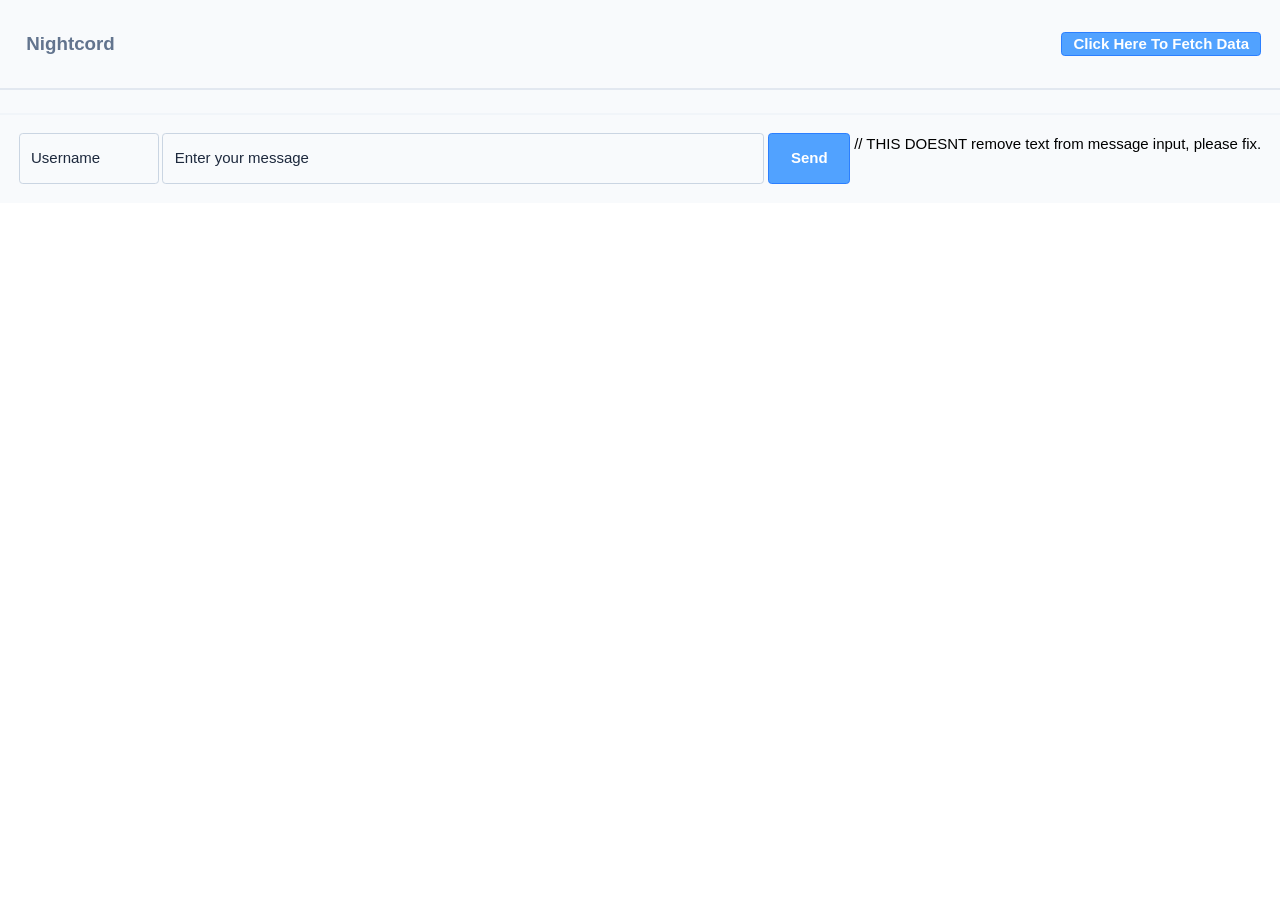
==== Lesson47aDiscord/index.html @ 85678cd6 "bug list for the next day." ====
<!DOCTYPE html>
<html>
<head>
<title>Nightcord</title>
<meta charset="UTF-8">
<meta name="viewport" content="width=device-width, initial-scale=1">
<link rel="stylesheet" href="https://www.w3schools.com/w3css/4/w3.css">
<style>/*! tailwindcss v4.2.2 | MIT License | https://tailwindcss.com */
@layer properties;
@layer theme, base, components, utilities;
@layer theme {
  :root, :host {
    --font-sans: ui-sans-serif, system-ui, sans-serif, 'Apple Color Emoji', 'Segoe UI Emoji', 'Segoe UI Symbol',
    'Noto Color Emoji';
    --font-mono: ui-monospace, SFMono-Regular, Menlo, Monaco, Consolas, 'Liberation Mono', 'Courier New',
    monospace;
    --color-blue-200: oklch(88.2% 0.059 254.128);
    --color-blue-400: oklch(70.7% 0.165 254.624);
    --color-blue-500: oklch(62.3% 0.214 259.815);
    --color-slate-50: oklch(98.4% 0.003 247.858);
    --color-slate-100: oklch(96.8% 0.007 247.896);
    --color-slate-200: oklch(92.9% 0.013 255.508);
    --color-slate-300: oklch(86.9% 0.022 252.894);
    --color-slate-400: oklch(70.4% 0.04 256.788);
    --color-slate-500: oklch(55.4% 0.046 257.417);
    --color-slate-800: oklch(27.9% 0.041 260.031);
    --color-white: #fff;
    --spacing: 0.25rem;
    --text-xs: 0.75rem;
    --text-xs--line-height: calc(1 / 0.75);
    --text-sm: 0.875rem;
    --text-sm--line-height: calc(1.25 / 0.875);
    --text-lg: 1.125rem;
    --text-lg--line-height: calc(1.75 / 1.125);
    --text-xl: 1.25rem;
    --text-xl--line-height: calc(1.75 / 1.25);
    --font-weight-bold: 700;
    --default-font-family: var(--font-sans);
    --default-mono-font-family: var(--font-mono);
  }
}
@layer base {
  *, ::after, ::before, ::backdrop, ::file-selector-button {
    box-sizing: border-box;
    margin: 0;
    padding: 0;
    border: 0 solid;
  }
  html, :host {
    line-height: 1.5;
    -webkit-text-size-adjust: 100%;
    tab-size: 4;
    font-family: var(--default-font-family, ui-sans-serif, system-ui, sans-serif, 'Apple Color Emoji', 'Segoe UI Emoji', 'Segoe UI Symbol', 'Noto Color Emoji');
    font-feature-settings: var(--default-font-feature-settings, normal);
    font-variation-settings: var(--default-font-variation-settings, normal);
    -webkit-tap-highlight-color: transparent;
  }
  hr {
    height: 0;
    color: inherit;
    border-top-width: 1px;
  }
  abbr:where([title]) {
    -webkit-text-decoration: underline dotted;
    text-decoration: underline dotted;
  }
  h1, h2, h3, h4, h5, h6 {
    font-size: inherit;
    font-weight: inherit;
  }
  a {
    color: inherit;
    -webkit-text-decoration: inherit;
    text-decoration: inherit;
  }
  b, strong {
    font-weight: bolder;
  }
  code, kbd, samp, pre {
    font-family: var(--default-mono-font-family, ui-monospace, SFMono-Regular, Menlo, Monaco, Consolas, 'Liberation Mono', 'Courier New', monospace);
    font-feature-settings: var(--default-mono-font-feature-settings, normal);
    font-variation-settings: var(--default-mono-font-variation-settings, normal);
    font-size: 1em;
  }
  small {
    font-size: 80%;
  }
  sub, sup {
    font-size: 75%;
    line-height: 0;
    position: relative;
    vertical-align: baseline;
  }
  sub {
    bottom: -0.25em;
  }
  sup {
    top: -0.5em;
  }
  table {
    text-indent: 0;
    border-color: inherit;
    border-collapse: collapse;
  }
  :-moz-focusring {
    outline: auto;
  }
  progress {
    vertical-align: baseline;
  }
  summary {
    display: list-item;
  }
  ol, ul, menu {
    list-style: none;
  }
  img, svg, video, canvas, audio, iframe, embed, object {
    display: block;
    vertical-align: middle;
  }
  img, video {
    max-width: 100%;
    height: auto;
  }
  button, input, select, optgroup, textarea, ::file-selector-button {
    font: inherit;
    font-feature-settings: inherit;
    font-variation-settings: inherit;
    letter-spacing: inherit;
    color: inherit;
    border-radius: 0;
    background-color: transparent;
    opacity: 1;
  }
  :where(select:is([multiple], [size])) optgroup {
    font-weight: bolder;
  }
  :where(select:is([multiple], [size])) optgroup option {
    padding-inline-start: 20px;
  }
  ::file-selector-button {
    margin-inline-end: 4px;
  }
  ::placeholder {
    opacity: 1;
  }
  @supports (not (-webkit-appearance: -apple-pay-button)) or (contain-intrinsic-size: 1px) {
    ::placeholder {
      color: currentcolor;
      @supports (color: color-mix(in lab, red, red)) {
        color: color-mix(in oklab, currentcolor 50%, transparent);
      }
    }
  }
  textarea {
    resize: vertical;
  }
  ::-webkit-search-decoration {
    -webkit-appearance: none;
  }
  ::-webkit-date-and-time-value {
    min-height: 1lh;
    text-align: inherit;
  }
  ::-webkit-datetime-edit {
    display: inline-flex;
  }
  ::-webkit-datetime-edit-fields-wrapper {
    padding: 0;
  }
  ::-webkit-datetime-edit, ::-webkit-datetime-edit-year-field, ::-webkit-datetime-edit-month-field, ::-webkit-datetime-edit-day-field, ::-webkit-datetime-edit-hour-field, ::-webkit-datetime-edit-minute-field, ::-webkit-datetime-edit-second-field, ::-webkit-datetime-edit-millisecond-field, ::-webkit-datetime-edit-meridiem-field {
    padding-block: 0;
  }
  ::-webkit-calendar-picker-indicator {
    line-height: 1;
  }
  :-moz-ui-invalid {
    box-shadow: none;
  }
  button, input:where([type='button'], [type='reset'], [type='submit']), ::file-selector-button {
    appearance: button;
  }
  ::-webkit-inner-spin-button, ::-webkit-outer-spin-button {
    height: auto;
  }
  [hidden]:where(:not([hidden='until-found'])) {
    display: none!important;
  }
}
@layer utilities;
* {
  --tw-duration: 100ms;
  transition-duration: 100ms;
}
#header {
  display: flex;
  height: 10vh;
  flex-direction: row;
  align-items: center;
  justify-content: space-between;
  border-bottom-style: var(--tw-border-style);
  border-bottom-width: 2px;
  border-color: var(--color-slate-200);
  background-color: var(--color-slate-50);
  padding-inline: calc(var(--spacing) * 5);
}
#header h1 {
  border-radius: 0.25rem;
  padding: calc(var(--spacing) * 2);
  font-size: var(--text-xl);
  line-height: var(--tw-leading, var(--text-xl--line-height));
  --tw-font-weight: var(--font-weight-bold);
  font-weight: var(--font-weight-bold);
  color: var(--color-slate-500);
  &:hover {
    @media (hover: hover) {
      background-color: var(--color-white);
    }
  }
  &:hover {
    @media (hover: hover) {
      color: var(--color-slate-400);
    }
  }
}
button {
  align-items: center;
  border-radius: 0.25rem;
  border-style: var(--tw-border-style);
  border-width: 1px;
  border-color: var(--color-blue-500);
  background-color: var(--color-blue-400);
  padding-inline: calc(var(--spacing) * 3);
  --tw-font-weight: var(--font-weight-bold);
  font-weight: var(--font-weight-bold);
  color: var(--color-white);
  &:hover {
    @media (hover: hover) {
      background-color: var(--color-blue-200);
    }
  }
}
#jsonContainer {
  display: flex;
  max-height: 80vh;
  flex-direction: column-reverse;
  gap: calc(var(--spacing) * 1);
  overflow-y: scroll;
  scroll-behavior: smooth;
  background-color: var(--color-slate-50);
  padding-block: calc(var(--spacing) * 3);
}
.message {
  margin-inline: calc(var(--spacing) * 5);
  display: flex;
  flex-direction: column;
  border-radius: 0.25rem;
  padding: calc(var(--spacing) * 5);
  &:hover {
    @media (hover: hover) {
      background-color: var(--color-white);
    }
  }
}
.message h1 {
  margin: calc(var(--spacing) * 0);
  font-size: var(--text-xl);
  line-height: var(--tw-leading, var(--text-xl--line-height));
  --tw-font-weight: var(--font-weight-bold);
  font-weight: var(--font-weight-bold);
  color: var(--color-slate-500);
}
.messageContent {
  display: flex;
  flex-direction: row;
  align-items: baseline;
  gap: calc(var(--spacing) * 1);
}
.message p {
  font-size: var(--text-lg);
  line-height: var(--tw-leading, var(--text-lg--line-height));
  color: var(--color-slate-800);
}
.message.active {
  background-color: var(--color-white)!important;
}
.editDisclaimer {
  align-items: baseline;
  font-size: var(--text-sm)!important;
  line-height: var(--tw-leading, var(--text-sm--line-height))!important;
  color: var(--color-slate-400)!important;
}
.message span {
  font-size: var(--text-sm);
  line-height: var(--tw-leading, var(--text-sm--line-height));
  color: var(--color-slate-400);
}
form {
  margin-inline: auto;
  display: flex;
  height: 10vh;
  flex-direction: row;
  gap: calc(var(--spacing) * 1);
  border-top-style: var(--tw-border-style);
  border-top-width: 2px;
  border-color: var(--color-slate-100);
  background-color: var(--color-slate-50);
  padding: calc(var(--spacing) * 5);
}
input {
  min-width: calc(var(--spacing) * 0);
  border-radius: 0.25rem;
  border-style: var(--tw-border-style);
  border-width: 1px;
  border-color: var(--color-slate-300);
  padding: calc(var(--spacing) * 3);
  color: var(--color-slate-800);
}
#nameInput {
  flex: 2!important;
}
#messageInput {
  flex: 10;
}
form button {
  min-width: calc(var(--spacing) * 0);
  flex: 1!important;
}
.messageHeader {
  display: flex;
  flex-direction: row;
  justify-content: space-between;
}
.buttonContainer button {
  border-color: var(--color-slate-400);
  background-color: var(--color-slate-300);
  color: var(--color-slate-50);
  &:hover {
    @media (hover: hover) {
      background-color: var(--color-slate-200);
    }
  }
}
#editing {
  position: absolute;
  margin-inline: calc(var(--spacing) * 5);
  margin-block: calc(var(--spacing) * 1);
  font-size: var(--text-xs);
  line-height: var(--tw-leading, var(--text-xs--line-height));
  color: var(--color-slate-400);
}
@property --tw-duration {
  syntax: "*";
  inherits: false;
}
@property --tw-border-style {
  syntax: "*";
  inherits: false;
  initial-value: solid;
}
@property --tw-font-weight {
  syntax: "*";
  inherits: false;
}
@layer properties {
  @supports ((-webkit-hyphens: none) and (not (margin-trim: inline))) or ((-moz-orient: inline) and (not (color:rgb(from red r g b)))) {
    *, ::before, ::after, ::backdrop {
      --tw-duration: initial;
      --tw-border-style: solid;
      --tw-font-weight: initial;
    }
  }
}
</style>
</head>

<body>
<div id="header">
  <h1>Nightcord</h1>
  <button onClick = getData()>Click Here To Fetch Data</button>
</div>
<div id="jsonContainer"></div>

<div>
  <h2 id="editing" style="display: none;">Editing Message.</h2>
  <form>
    <input type="text" id="nameInput" placeholder="Username"></input>
    <input type="text" id="messageInput" placeholder="Enter your message"></input>
    <button type="button" onclick="
    sendData()">Send</button> // THIS DOESNT remove text from message input, please fix.
    </form>
    </div>
<script>
  messageInput = document.getElementById("messageInput");
  editing = false;
  editing_id = "";

  function toggleEditing(bool) { //god i miss typescript
    editing = bool;
    let editingNote = document.getElementById("editing");

    activeElement = document.getElementById(editing_id);
    if (editing) {
      editingNote.style.display = "block";
      activeElement.classList.add("active");
    } else {
      editingNote.style.display = "none";
      activeElement.classList.remove("active");
    }
  }
   messageInput.addEventListener("keydown", function(event) {
        // If the user presses the "Enter" key on the keyboard
        if (event.key === "Enter" && !event.shiftKey) { // allow for shift enter
            // Cancel the default action, if needed, especially for textareas
            event.preventDefault(); 
            // Trigger the form submission or button click
            sendData();
            messageInput.value = "";
           
        }

        if (event.key === "Escape") {
          toggleEditing(false);
          messageInput.value = "";
        }
    });
  async function getData() {
    jsonData = [];
    htmlCode = ""
    jsonContainer = document.getElementById("jsonContainer");
    try {
      fetch("https://sturdy-system-7vv7qq955gqrfpvwr-8500.app.github.dev/")
      .then(response => response.json())
      .then(data => {
        data.forEach(element => {
          htmlCode = `
          <div class="message" id="${element.Id}">
            <div class="messageHeader">
              <h1>${element.Name}</h1>
              <div class="buttonContainer">
              <button onclick="populateData('${element.Id}')">edit</button>
              <button>delete</button>
              </div>
            </div>
            <div class="messageContent">
            <p>${element.Message}</p>
            `
            + (element.Edited == 1 ? "<p class='editDisclaimer'>(edited)</p>" : "") +
            `
            </div>
            <span>${new Date(element.Timestamp).toLocaleString()}</span>
            </div>` +htmlCode;
          jsonData.push(element);
        });
      }).finally(() => {
        console.log("Fetch Completed.");
        


    
    jsonContainer.innerHTML = htmlCode;
      });
    } catch {
      response = "Server Returned 500."
      console.log("Server Error.")
      return
    }

  }

  async function sendData() {
    name = document.getElementById("nameInput").value;
    message = document.getElementById("messageInput").value;
    if (editing) { // PUT REQUEST
      data = {
        "Name": name,
        "Message": message,
        "Timestamp": new Date(document.getElementById(editing_id).querySelector("span").innerText).toISOString(),
        "Id": editing_id,
      }
      toggleEditing(false);

      try {
        const response = await fetch("https://sturdy-system-7vv7qq955gqrfpvwr-8500.app.github.dev/put", {
          method: "PUT", // *MUST* be 'PUT' for a PUT request
          headers: {
            "Content-Type": "application/json", // Indicates the body format is JSON
          },
          body: JSON.stringify(data), // Converts the JavaScript object to a JSON string
        });
      } catch (error) {
        console.error("Error:", error); // Handles network errors or the error thrown above
      }

      getData();
      return;
    }
    data = {
      "Name": name,
      "Message": message,
      "Timestamp": new Date().toISOString()
    }
    console.log("button pressed.");
     try {
    const response = await fetch("https://sturdy-system-7vv7qq955gqrfpvwr-8500.app.github.dev/post", {
      method: "POST", // *MUST* be 'POST' for a POST request
      headers: {
        "Content-Type": "application/json", // Indicates the body format is JSON
      },
      body: JSON.stringify(data), // Converts the JavaScript object to a JSON string
    });
  }  catch (error) {
    console.error("Error:", error); // Handles network errors or the error thrown above
  }

    getData();
    return;
  }

  function populateData(id) {
    message = document.getElementById(id);
    message_name = message.querySelector("h1").innerText;
    message_text= message.querySelector("p").innerText;

    document.getElementById("nameInput").value = message_name;
    document.getElementById("messageInput").value = message_text;
    editing_id = id;
    toggleEditing(true); // its not a toggle if you specifiy the boolean!
  }
</script>
</body>
</html>
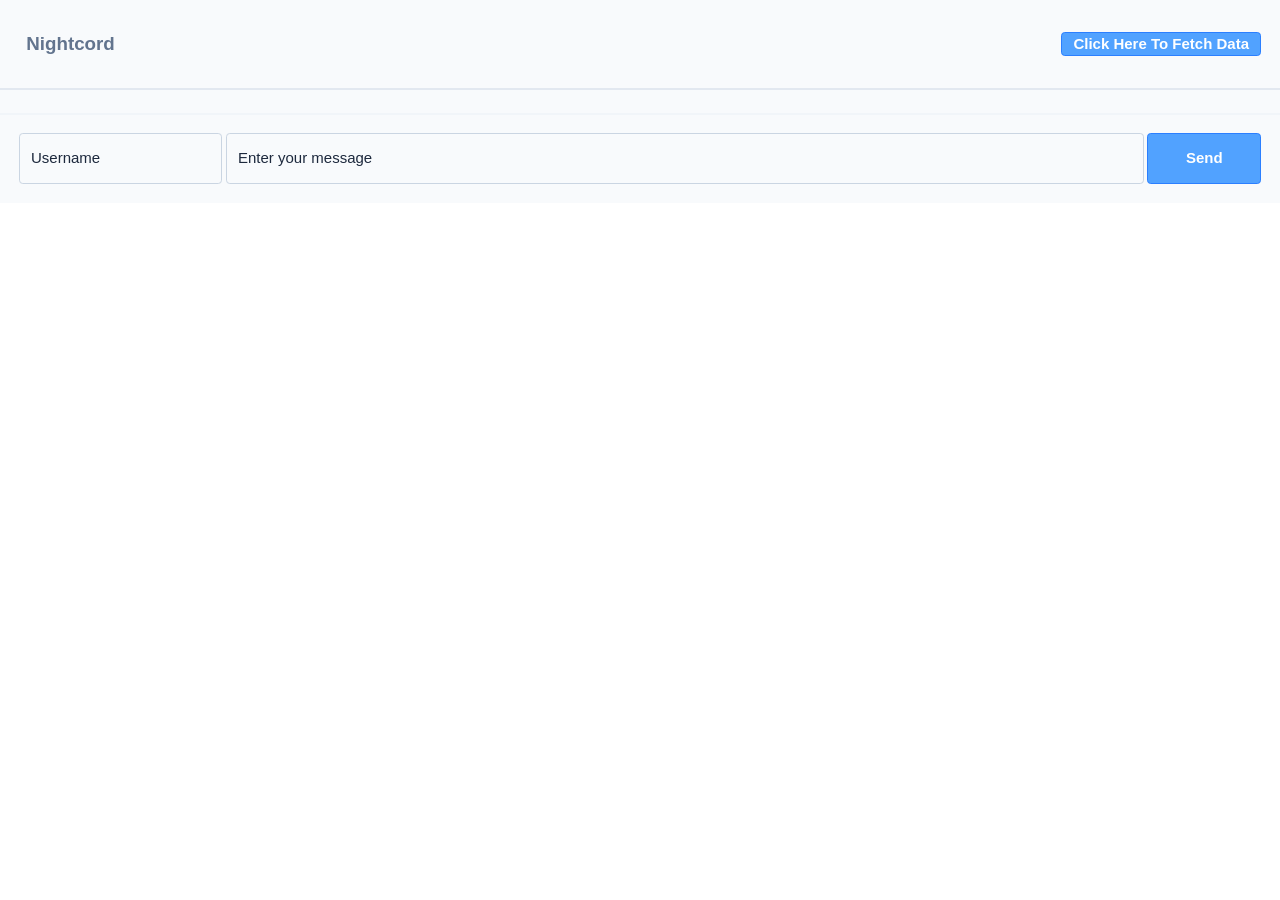
==== commit cf3ce394: "fixed the bug where the send button doesnt delete messageInput" ====
--- a/Lesson47aDiscord/index.html
+++ b/Lesson47aDiscord/index.html
@@ -387,7 +387,7 @@
     <input type="text" id="nameInput" placeholder="Username"></input>
     <input type="text" id="messageInput" placeholder="Enter your message"></input>
     <button type="button" onclick="
-    sendData()">Send</button> // THIS DOESNT remove text from message input, please fix.
+    sendData()">Send</button> 
     </form>
     </div>
 <script>
@@ -415,7 +415,7 @@
             event.preventDefault(); 
             // Trigger the form submission or button click
             sendData();
-            messageInput.value = "";
+            
            
         }
 
@@ -471,6 +471,7 @@
   async function sendData() {
     name = document.getElementById("nameInput").value;
     message = document.getElementById("messageInput").value;
+    messageInput.value = "";
     if (editing) { // PUT REQUEST
       data = {
         "Name": name,
@@ -495,6 +496,7 @@
       getData();
       return;
     }
+    // POST REQUEST 
     data = {
       "Name": name,
       "Message": message,
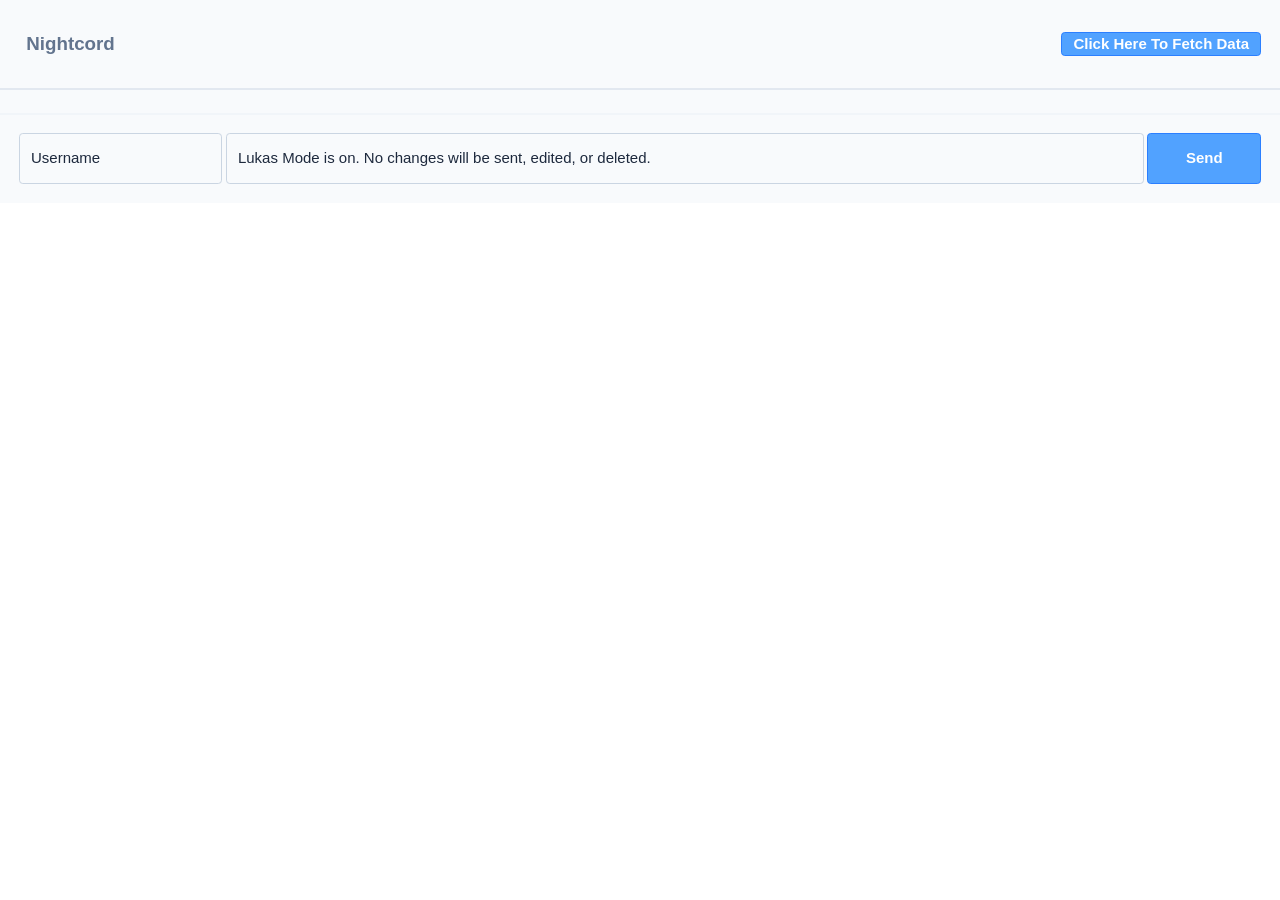
==== commit d87dec03: "implemented Lukas Mode" ====
--- a/Lesson47aDiscord/index.html
+++ b/Lesson47aDiscord/index.html
@@ -394,8 +394,15 @@
   messageInput = document.getElementById("messageInput");
   editing = false;
   editing_id = "";
-
-  function toggleEditing(bool) { //god i miss typescript
+  link = "https://sturdy-system-7vv7qq955gqrfpvwr-8500.app.github.dev"
+
+  lukasMode = true;
+
+  if (lukasMode) {
+      document.getElementById("messageInput").placeholder = "Lukas Mode is on. No changes will be sent, edited, or deleted."
+    }
+
+  function toggleEditing(bool) { // Toggles The Editing State
     editing = bool;
     let editingNote = document.getElementById("editing");
 
@@ -408,28 +415,30 @@
       activeElement.classList.remove("active");
     }
   }
-   messageInput.addEventListener("keydown", function(event) {
+   
+  messageInput.addEventListener("keydown", function(event) { // Checks if user presses enter in the type box
         // If the user presses the "Enter" key on the keyboard
         if (event.key === "Enter" && !event.shiftKey) { // allow for shift enter
             // Cancel the default action, if needed, especially for textareas
             event.preventDefault(); 
             // Trigger the form submission or button click
             sendData();
-            
-           
+
         }
 
-        if (event.key === "Escape") {
+        if (event.key === "Escape" && editing) { // if escape is pressed while editing, cancel the edit
           toggleEditing(false);
           messageInput.value = "";
         }
     });
-  async function getData() {
+
+  async function getData() { // Function to get messages 
     jsonData = [];
     htmlCode = ""
+    lastHTML = document.getElementById("jsonContainer").innerHTML;
     jsonContainer = document.getElementById("jsonContainer");
     try {
-      fetch("https://sturdy-system-7vv7qq955gqrfpvwr-8500.app.github.dev/")
+      fetch(link + "/")
       .then(response => response.json())
       .then(data => {
         data.forEach(element => {
@@ -439,7 +448,7 @@
               <h1>${element.Name}</h1>
               <div class="buttonContainer">
               <button onclick="populateData('${element.Id}')">edit</button>
-              <button>delete</button>
+              <button onclick="deleteData('${element.Id}')">delete</button>
               </div>
             </div>
             <div class="messageContent">
@@ -457,8 +466,12 @@
         
 
 
-    
-    jsonContainer.innerHTML = htmlCode;
+    if (lastHTML != htmlCode) { // Only update the HTML if it has changed
+      console.log("Html is DIFFERENT. changing.");
+      jsonContainer.innerHTML = htmlCode;
+
+      console.log(typeof jsonContainer.innerHTML, typeof htmlCode);
+    }
       });
     } catch {
       response = "Server Returned 500."
@@ -468,10 +481,14 @@
 
   }
 
-  async function sendData() {
+  async function sendData() { // Function to send and edit messages
+    if (lukasMode) {
+      return;
+    }
     name = document.getElementById("nameInput").value;
     message = document.getElementById("messageInput").value;
     messageInput.value = "";
+
     if (editing) { // PUT REQUEST
       data = {
         "Name": name,
@@ -479,10 +496,11 @@
         "Timestamp": new Date(document.getElementById(editing_id).querySelector("span").innerText).toISOString(),
         "Id": editing_id,
       }
+
       toggleEditing(false);
 
       try {
-        const response = await fetch("https://sturdy-system-7vv7qq955gqrfpvwr-8500.app.github.dev/put", {
+        const response = await fetch(link + "/put", {
           method: "PUT", // *MUST* be 'PUT' for a PUT request
           headers: {
             "Content-Type": "application/json", // Indicates the body format is JSON
@@ -496,6 +514,7 @@
       getData();
       return;
     }
+
     // POST REQUEST 
     data = {
       "Name": name,
@@ -504,7 +523,7 @@
     }
     console.log("button pressed.");
      try {
-    const response = await fetch("https://sturdy-system-7vv7qq955gqrfpvwr-8500.app.github.dev/post", {
+    const response = await fetch(link + "/post", {
       method: "POST", // *MUST* be 'POST' for a POST request
       headers: {
         "Content-Type": "application/json", // Indicates the body format is JSON
@@ -512,14 +531,41 @@
       body: JSON.stringify(data), // Converts the JavaScript object to a JSON string
     });
   }  catch (error) {
-    console.error("Error:", error); // Handles network errors or the error thrown above
+    console.error("Error: ", error); // Handles network errors or the error thrown above
   }
 
     getData();
     return;
   }
 
-  function populateData(id) {
+  async function deleteData(id) { // Function to delete messages
+    if (lukasMode) {
+      return;
+    }
+    data = {
+      "Id": id,
+    } 
+    // yes we have to put the singular value in a json file
+    try {
+      const response = await fetch(link + "/delete", {
+        method: "DELETE",
+        headers: {
+          "Content-Type": "application/json", // Indicates the body format is JSON
+        },
+        body: JSON.stringify(data), // Converts the JavaScript object to a JSON string
+      });
+    }  catch (error) {
+      console.error("Error: ", error); // Handles network errors or the error thrown above
+    }
+  
+    getData();
+
+    }
+  
+  function populateData(id) { // Function to populate the input fields with the message data for editing
+    if (lukasMode) {
+      return;
+    }
     message = document.getElementById(id);
     message_name = message.querySelector("h1").innerText;
     message_text= message.querySelector("p").innerText;
@@ -529,6 +575,11 @@
     editing_id = id;
     toggleEditing(true); // its not a toggle if you specifiy the boolean!
   }
-</script>
+  
+  getData(); // Initial Fetch Of Messages
+  setInterval(getData, 1000); // Auto Fetch New Messages Every Second
+
+  /*if anyone wants to copy the message, this get data function removes their selection every second and is annoying.*/
+  </script>
 </body>
 </html>
